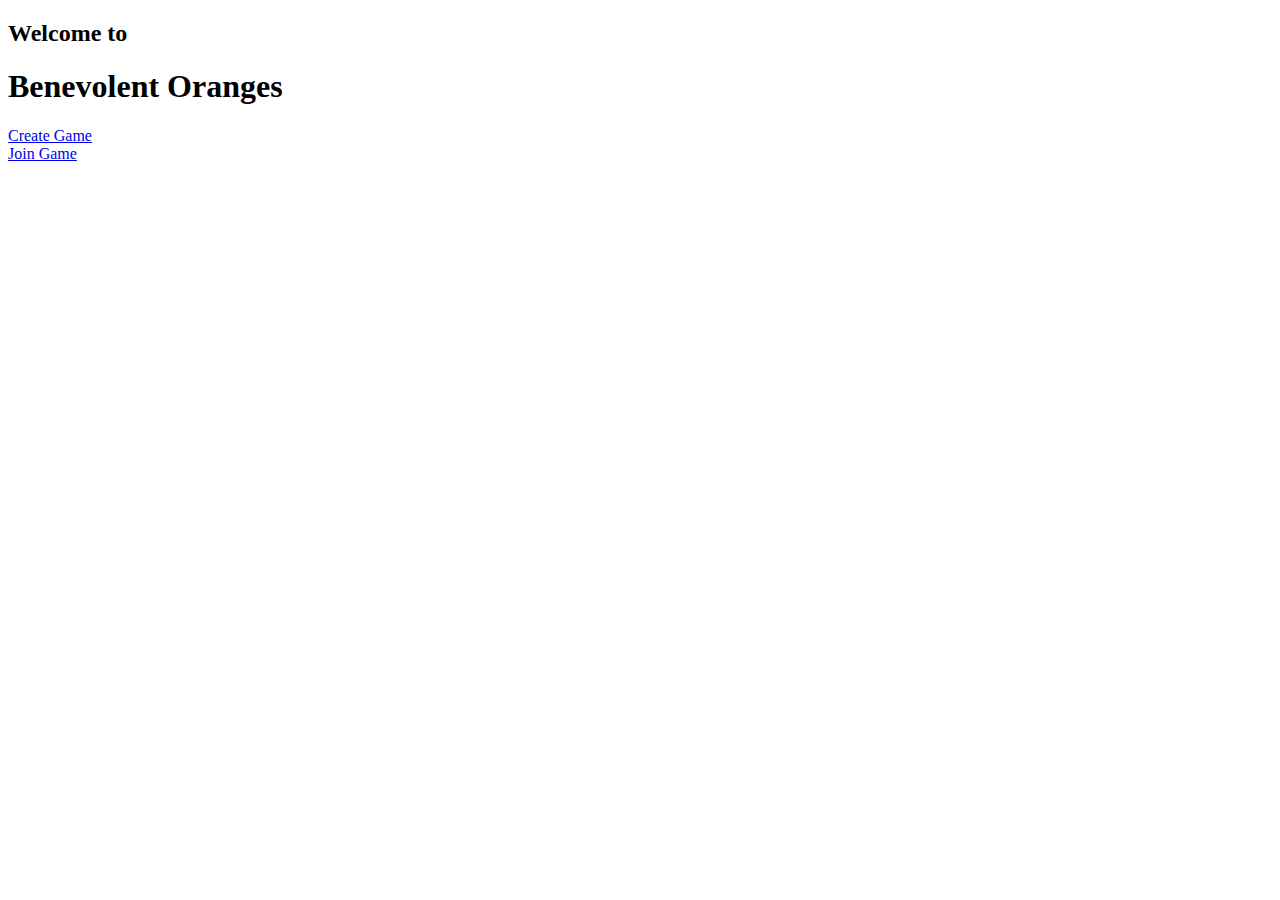
==== index.html @ b0f7f855 "Create index.html" ====
<!DOCTYPE html>
<html>
<head>
    <meta charset="utf-8">
    <title>Benevolent Oranges</title>
    <link rel="stylesheet" href="styles.css">
</head>

<body>
    <div class="home-container">
        <header>
            <h2>Welcome to</h2>
            <div class="title">
                <h1> Benevolent Oranges </h1>
            </div>
        </header>
            <div class="options">
                <div class="button">
                    <a href="create-game.html">Create Game</a>
                </div>
                <div class="button">
                    <a href="join-game.html">Join Game</a>
                </div>
            </div>
    </div>
</body>

</html>
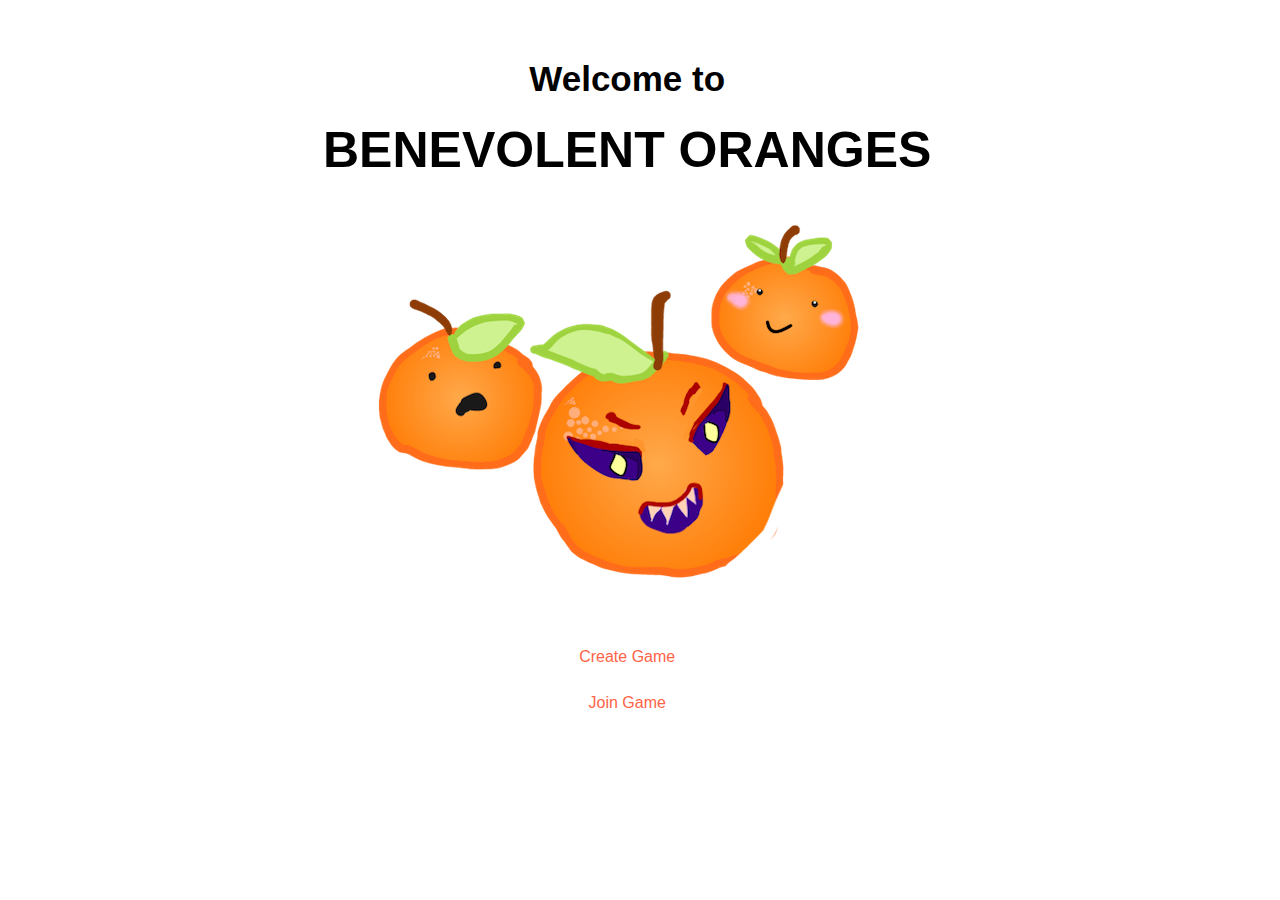
==== commit 3c74f2da: "Add files via upload" ====
--- a/index.html
+++ b/index.html
@@ -4,16 +4,18 @@
     <meta charset="utf-8">
     <title>Benevolent Oranges</title>
     <link rel="stylesheet" href="styles.css">
+    <link href="favicon.ico" rel="shortcut icon" type="image/x-icon" />
 </head>
 
 <body>
     <div class="home-container">
         <header>
-            <h2>Welcome to</h2>
+            <h1>Welcome to</h1>
             <div class="title">
-                <h1> Benevolent Oranges </h1>
+                <h2> Benevolent Oranges </h2>
             </div>
         </header>
+            <img src="oranges.png">
             <div class="options">
                 <div class="button">
                     <a href="create-game.html">Create Game</a>
@@ -25,4 +27,4 @@
     </div>
 </body>
 
-</html>
+</html>--- a/styles.css
+++ b/styles.css
@@ -0,0 +1,57 @@
+
+
+body{
+    font-family: "Lato", sans-serif;
+    margin: 0px;
+}
+
+.title{
+    font-weight: 800;
+    margin-top: -20px;
+    margin-bottom: -10px;
+}
+
+.home-container {
+    position: absolute;
+    width: 90vw;
+    margin-left: 4vw;
+    padding-top: 4vh;
+    text-align: center;
+}
+
+h1{
+    font-size: 35px;
+    
+}
+
+h2{
+    font-size: 50px;
+    text-transform: uppercase;
+    padding-top: -40px;
+    position: relative;
+}
+
+.options {
+    padding-top: 30px;
+}
+.button{
+    padding-top: 20px;
+    border-bottom: 3px solid transparent;
+    padding-bottom: 5px;
+}
+
+
+.button a{
+    color:tomato;
+    text-decoration: none;
+    transition: color 0.5s;
+}
+
+button:hover{
+    border-bottom: 3px solid rgba(255, 102, 0, 0.459);
+    transition:border-bottom 0.5s;
+}
+
+.button a:hover{
+    color: rgba(255, 102, 0, 0.459);
+}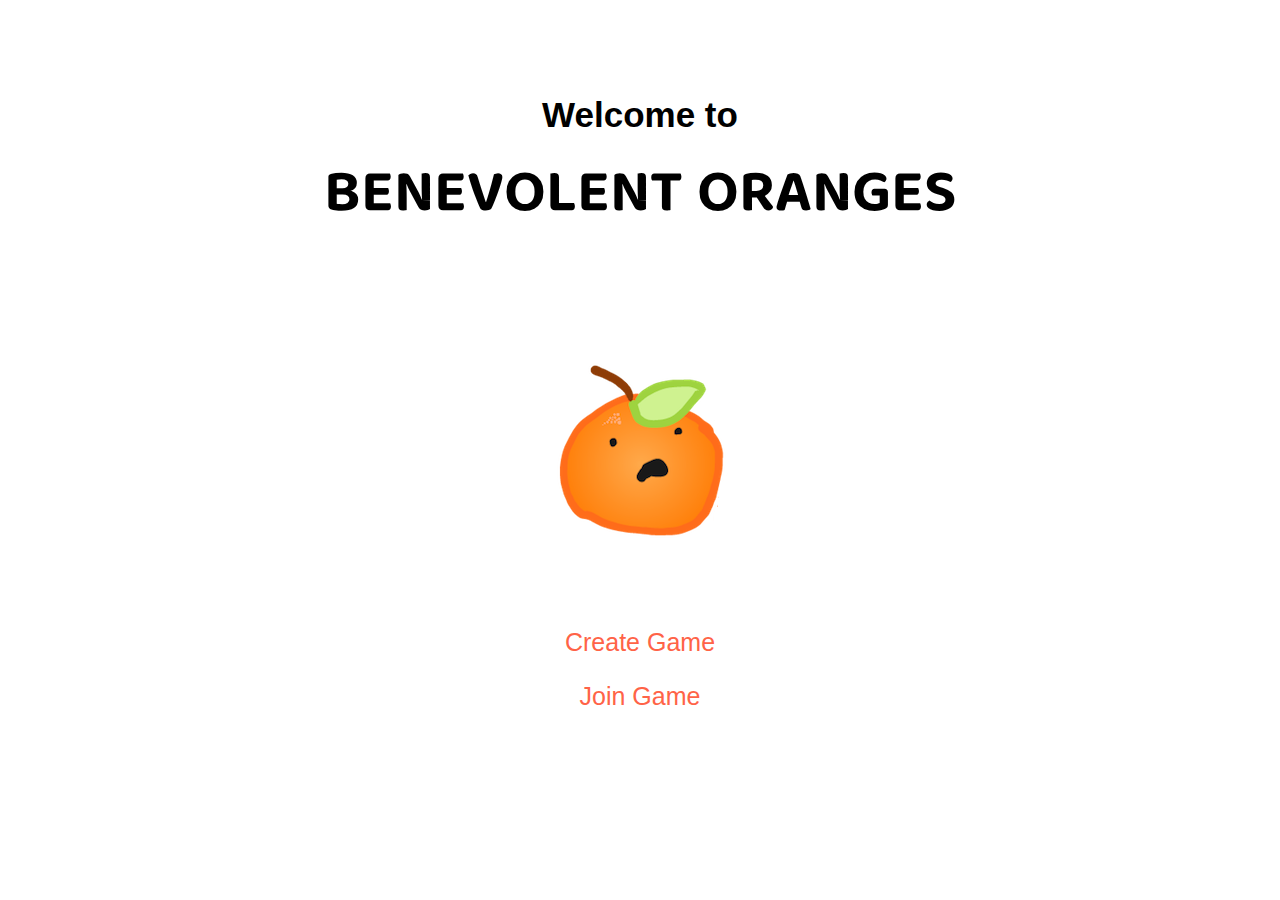
==== commit 3d92c6a9: "Add files via upload" ====
--- a/index.html
+++ b/index.html
@@ -5,6 +5,7 @@
     <title>Benevolent Oranges</title>
     <link rel="stylesheet" href="styles.css">
     <link href="favicon.ico" rel="shortcut icon" type="image/x-icon" />
+    <link href="https://fonts.googleapis.com/css2?family=Baloo+Tamma+2:wght@500&display=swap" rel="stylesheet">
 </head>
 
 <body>
@@ -15,7 +16,9 @@
                 <h2> Benevolent Oranges </h2>
             </div>
         </header>
-            <img src="oranges.png">
+        <div class="orangeImg">
+            <img src="orange1.png">
+        </div>
             <div class="options">
                 <div class="button">
                     <a href="create-game.html">Create Game</a>
--- a/styles.css
+++ b/styles.css
@@ -1,57 +1,139 @@
 
 
-body{
+body, input {
     font-family: "Lato", sans-serif;
     margin: 0px;
 }
 
+
 .title{
-    font-weight: 800;
-    margin-top: -20px;
-    margin-bottom: -10px;
+    font-family: 'Baloo Tamma 2',sans-serif;
+    margin-top: -40px;
+    margin-bottom: 100px;
+    font-stretch: semi-expanded;
 }
 
 .home-container {
     position: absolute;
     width: 90vw;
-    margin-left: 4vw;
-    padding-top: 4vh;
+    margin-left: 5vw;
+    padding-top: 8vh; 
+    text-align: center;
+    padding-bottom: 10vh;
+}
+
+.join-container {
+    position: absolute;
+    width: 40vw;
+    margin-left: 30vw;
+    padding-top: 30vh;
     text-align: center;
 }
 
-h1{
+header>h1{
     font-size: 35px;
-    
 }
 
 h2{
-    font-size: 50px;
+    font-size: 60px;
     text-transform: uppercase;
-    padding-top: -40px;
     position: relative;
+    font-stretch: semi-expanded;
 }
 
 .options {
-    padding-top: 30px;
-}
-.button{
-    padding-top: 20px;
-    border-bottom: 3px solid transparent;
-    padding-bottom: 5px;
+    margin-top: 50px;
 }
 
 
-.button a{
+
+
+/**
+* input information
+* text-bar when player is asked to enter name
+*/ 
+input[type=text]{
+    width: 170px;
+    height: 25px;
+    font-family: "Lato", sans-serif;
+    font-size: 20px;
+    padding: 3px 10px;
+    border: 2px solid rgba(0, 0, 0, 0.533);
+    border-radius: 5px;
+    margin: 15px;
+    color: rgba(0, 0, 0, 0.9);
+    text-align: center;
+}
+
+input[type=text]:focus, input[type=text]:hover{
+    background-color: rgba(0,0,0,.02);
+    outline: none;
+    border-color:purple;
+    color: rgba(0, 0, 0, 0.9);
+}
+
+/**
+*buttons
+*/ 
+
+.button a, .button, input{
+    padding-top: 20px;
+    padding-bottom: 5px;
+    font-size: 25px;
+    font-weight: 350;
+
     color:tomato;
     text-decoration: none;
     transition: color 0.5s;
 }
 
-button:hover{
-    border-bottom: 3px solid rgba(255, 102, 0, 0.459);
-    transition:border-bottom 0.5s;
+.button a:hover, button:hover, input:hover {
+    color:rgba(170, 0, 170, 0.959);
 }
 
-.button a:hover{
-    color: rgba(255, 102, 0, 0.459);
-}+/**
+* linked button when starting new game or resetting
+* input[type = button, submit, reset] 
+*/ 
+
+input {
+    background-color: white;
+    border: none;
+    padding: 0;
+    text-decoration: none;
+    margin:0;
+    cursor: pointer;  
+}
+
+
+/**
+*Oranges animation
+*/
+
+.orangeImg{
+    margin: auto;
+    width: 500px;
+    animation:
+        nudge 7s ease-in-out infinite alternate;
+    transition: animation-duration 5s;
+    animation-direction: alternate;
+}
+
+.orangeImg:hover{
+    animation-timing-function: ease-in-out;
+    animation-duration: 4s;
+}
+
+@keyframes nudge {
+    0%, 40%, 100% {
+      transform: translate(0, 0);
+    }
+    
+    20% {
+      transform: translate(0, -80px);
+    }
+    
+    60% {
+      transform: translate(0, -120px);
+    }
+  }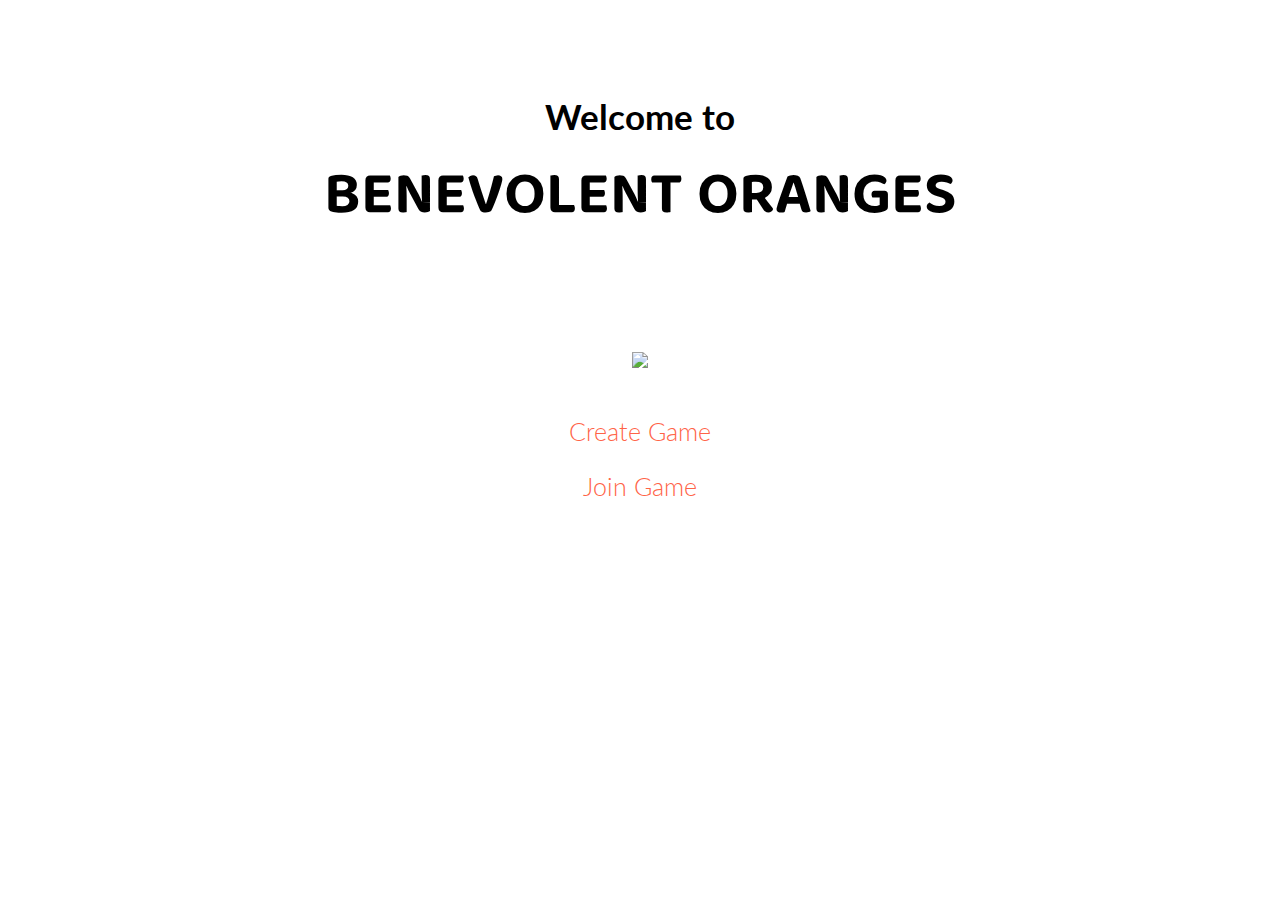
==== commit 73b6d7a4: "Add files via upload" ====
--- a/index.html
+++ b/index.html
@@ -4,12 +4,12 @@
     <meta charset="utf-8">
     <title>Benevolent Oranges</title>
     <link rel="stylesheet" href="styles.css">
-    <link href="favicon.ico" rel="shortcut icon" type="image/x-icon" />
-    <link href="https://fonts.googleapis.com/css2?family=Baloo+Tamma+2:wght@500&display=swap" rel="stylesheet">
+    <link href="images/favicon.ico" rel="shortcut icon" type="image/x-icon" />
+    <link href="https://fonts.googleapis.com/css2?family=Baloo+Tamma+2:wght@500&family=Lato&display=swap" rel="stylesheet">
 </head>
 
 <body>
-    <div class="home-container">
+    <div class="container">
         <header>
             <h1>Welcome to</h1>
             <div class="title">
@@ -17,7 +17,7 @@
             </div>
         </header>
         <div class="orangeImg">
-            <img src="orange1.png">
+            <img src="images/orange1.png">
         </div>
             <div class="options">
                 <div class="button">
--- a/styles.css
+++ b/styles.css
@@ -13,7 +13,7 @@
     font-stretch: semi-expanded;
 }
 
-.home-container {
+.container {
     position: absolute;
     width: 90vw;
     margin-left: 5vw;
@@ -22,13 +22,19 @@
     padding-bottom: 10vh;
 }
 
-.join-container {
+.joinContainer {
     position: absolute;
     width: 40vw;
     margin-left: 30vw;
-    padding-top: 30vh;
-    text-align: center;
-}
+    top: 200px;
+    text-align: center;
+    transition: transform 2s;
+}
+
+.joinContainerMove{
+    transform: translateY(-120px);
+}
+
 
 header>h1{
     font-size: 35px;
@@ -42,8 +48,9 @@
 }
 
 .options {
-    margin-top: 50px;
-}
+    margin-top: 40px;
+}
+
 
 
 
@@ -61,6 +68,7 @@
     border: 2px solid rgba(0, 0, 0, 0.533);
     border-radius: 5px;
     margin: 15px;
+    margin-bottom: 30px;
     color: rgba(0, 0, 0, 0.9);
     text-align: center;
 }
@@ -72,25 +80,43 @@
     color: rgba(0, 0, 0, 0.9);
 }
 
+
+
 /**
 *buttons
 */ 
 
 .button a, .button, input{
-    padding-top: 20px;
-    padding-bottom: 5px;
+    margin-top: 15px;
+    padding: 5px;
     font-size: 25px;
     font-weight: 350;
 
     color:tomato;
     text-decoration: none;
     transition: color 0.5s;
+    transition: text-shadow 20ms;
 }
 
 .button a:hover, button:hover, input:hover {
     color:rgba(170, 0, 170, 0.959);
-}
-
+    /*text-shadow: 0 0 8px orangered;*/
+}
+
+input:focus{
+    outline: none;
+    animation: click 20ms;
+    transform: text-shadow(0 2px 2px rgba(143, 137, 143, 0.527));
+}
+
+@keyframes click{
+    0%, 100%{
+        transform:translate(0,0);
+    }
+    50%{
+        transform:translate(0,5px);
+    }
+}
 /**
 * linked button when starting new game or resetting
 * input[type = button, submit, reset] 
@@ -115,13 +141,13 @@
     width: 500px;
     animation:
         nudge 7s ease-in-out infinite alternate;
-    transition: animation-duration 5s;
+    /*transition: animation-duration 3s; */
     animation-direction: alternate;
 }
 
 .orangeImg:hover{
     animation-timing-function: ease-in-out;
-    animation-duration: 4s;
+    animation-duration: 2.5s;
 }
 
 @keyframes nudge {
@@ -129,11 +155,72 @@
       transform: translate(0, 0);
     }
     
-    20% {
+    25% {
       transform: translate(0, -80px);
     }
     
-    60% {
+    72% {
       transform: translate(0, -120px);
     }
-  }+  }
+
+/*
+box where players submit round submission
+*/
+  #responseBar{
+    position: relative;
+    top: 90px;
+    width: 20vw;
+    height: 13vh;
+    font-size: 30px;
+    padding: 10px 15px;
+    border: 3px solid rgba(255, 153, 0, 0.404);
+    border-radius: 6px;
+    text-align: center;
+    font-family: "Lato", sans-serif;
+    font-size: 20px;
+    outline: none;
+    margin: 65px;
+    /*box-shadow: 0 0 10px rgba(170, 0, 170, 0.29);*/
+    transition: border-color .5s;
+}
+
+#responseBar:hover{
+    /*box-shadow: 0 0 20px rgba(105, 64, 105, 0.759);*/
+    border-color: rgba(255, 153, 0, 0.804);
+    outline: none;
+}
+
+/**
+solid button
+*/ 
+#submitAns, #StartGameButton{
+    padding: 5px 10px;
+    border: 1px solid transparent;
+    font-size: 22px;
+    background-color: rgba(255, 99, 71, 0.873);
+    border-radius: 8px;
+    color: white;
+    transition: background-color .5s;
+    margin: 30px;
+}
+
+#submitAns:hover, #StartGameButton:hover{
+    background-color: rgb(255, 94, 30);
+}
+
+
+.playersContainer{
+    text-align: center;
+    margin-top: 40vh;
+    width: 40vw;
+    margin-left: 30vw;
+    visibility: hidden;
+    opacity: 0;
+    transition: opacity 3s;
+}
+
+.fadeIn {
+    visibility: visible;
+    opacity: 1;
+}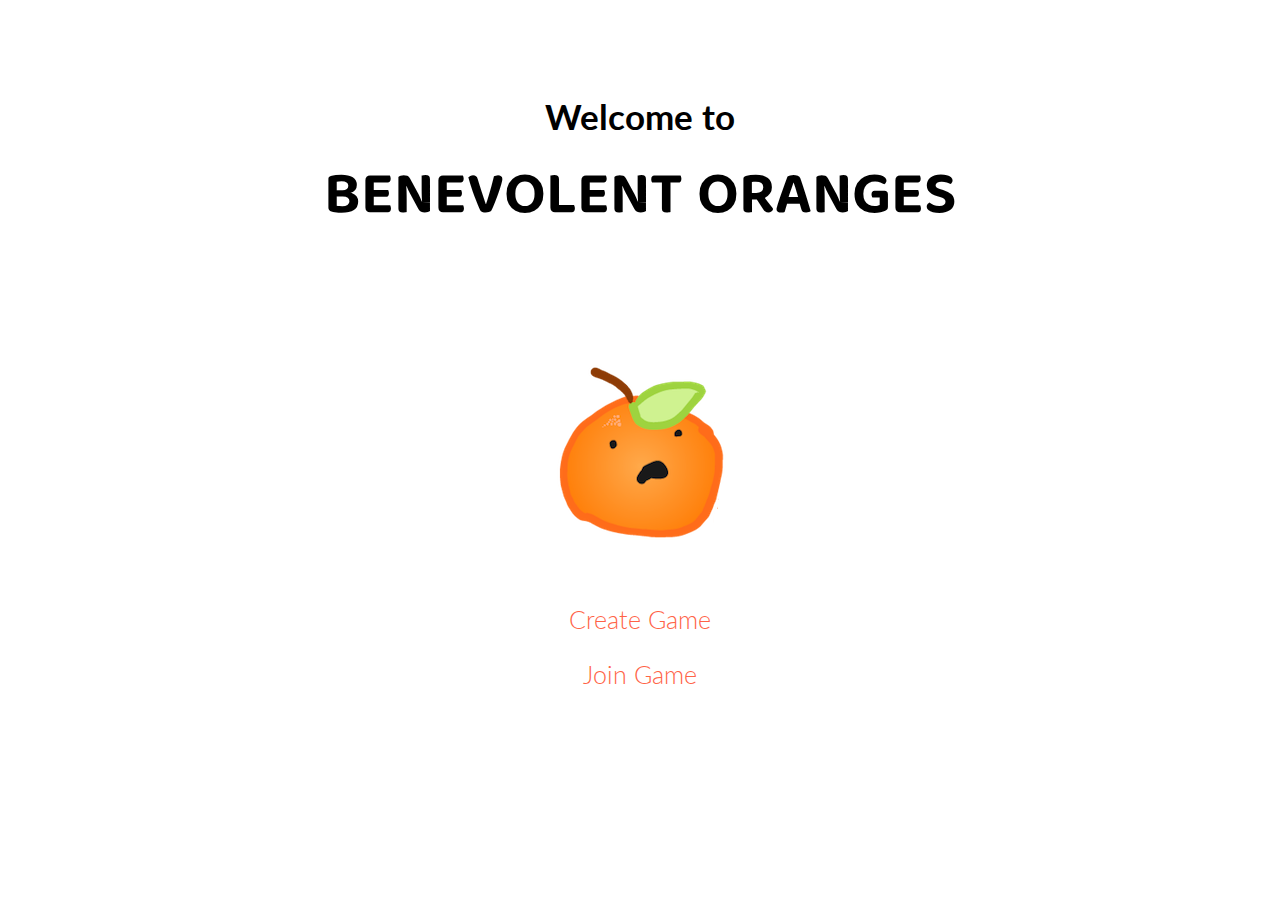
==== commit f8e193d5: "Update index.html" ====
--- a/index.html
+++ b/index.html
@@ -4,7 +4,7 @@
     <meta charset="utf-8">
     <title>Benevolent Oranges</title>
     <link rel="stylesheet" href="styles.css">
-    <link href="images/favicon.ico" rel="shortcut icon" type="image/x-icon" />
+    <link src="images/favicon.ico" rel="shortcut icon" type="image/x-icon" />
     <link href="https://fonts.googleapis.com/css2?family=Baloo+Tamma+2:wght@500&family=Lato&display=swap" rel="stylesheet">
 </head>
 
@@ -30,4 +30,4 @@
     </div>
 </body>
 
-</html>+</html>
--- a/styles.css
+++ b/styles.css
@@ -32,7 +32,8 @@
 }
 
 .joinContainerMove{
-    transform: translateY(-120px);
+    transform: translateY(-150px);
+    position: relative;
 }
 
 
@@ -212,7 +213,7 @@
 
 .playersContainer{
     text-align: center;
-    margin-top: 40vh;
+    margin-top: 2vh;
     width: 40vw;
     margin-left: 30vw;
     visibility: hidden;
